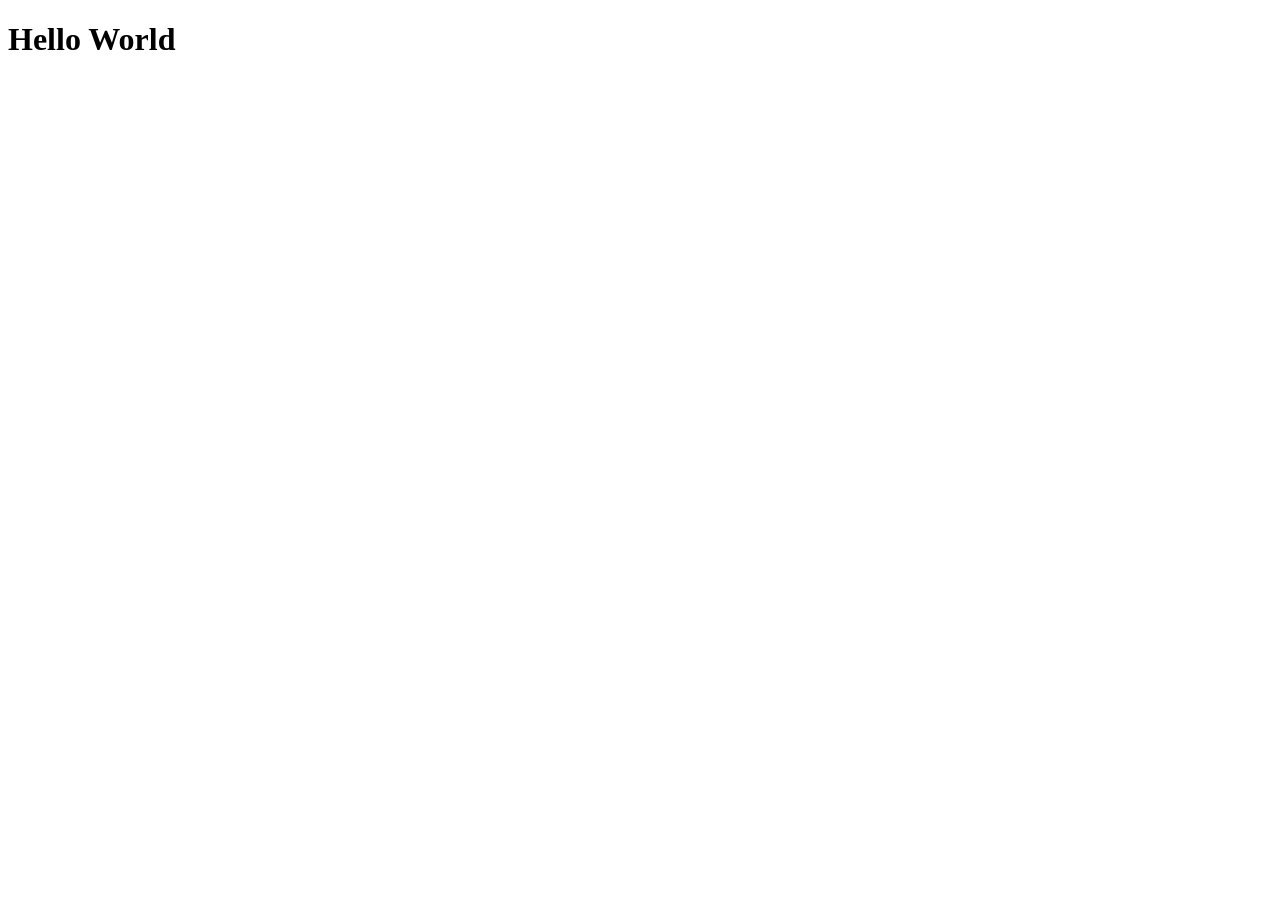
==== index.html @ 71b0acb6 "init html" ====
<!DOCTYPE html>
<html lang="en">
  <head>
    <meta charset="UTF-8" />
    <meta name="viewport" content="width=device-width, initial-scale=1.0" />
    <title>Test Here</title>
  </head>
  <body>
    <h1>Hello World</h1>
  </body>
</html>
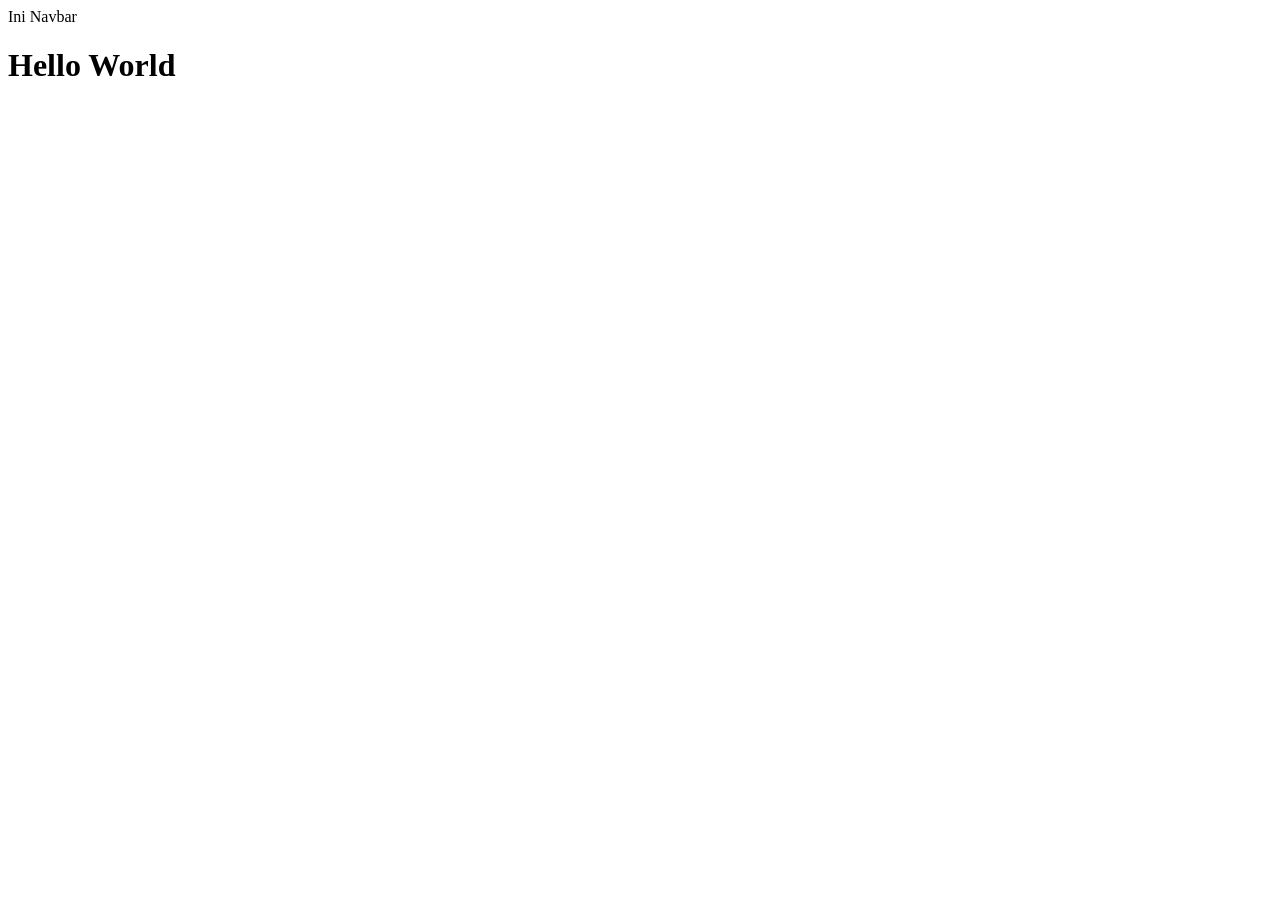
==== commit 16be6d59: "feat: navbar 1.0.1" ====
--- a/index.html
+++ b/index.html
@@ -4,8 +4,10 @@
     <meta charset="UTF-8" />
     <meta name="viewport" content="width=device-width, initial-scale=1.0" />
     <title>Test Here</title>
+    <link rel="stylesheet" href="/style/navbar.css" />
   </head>
   <body>
+    <nav>Ini Navbar</nav>
     <h1>Hello World</h1>
   </body>
 </html>
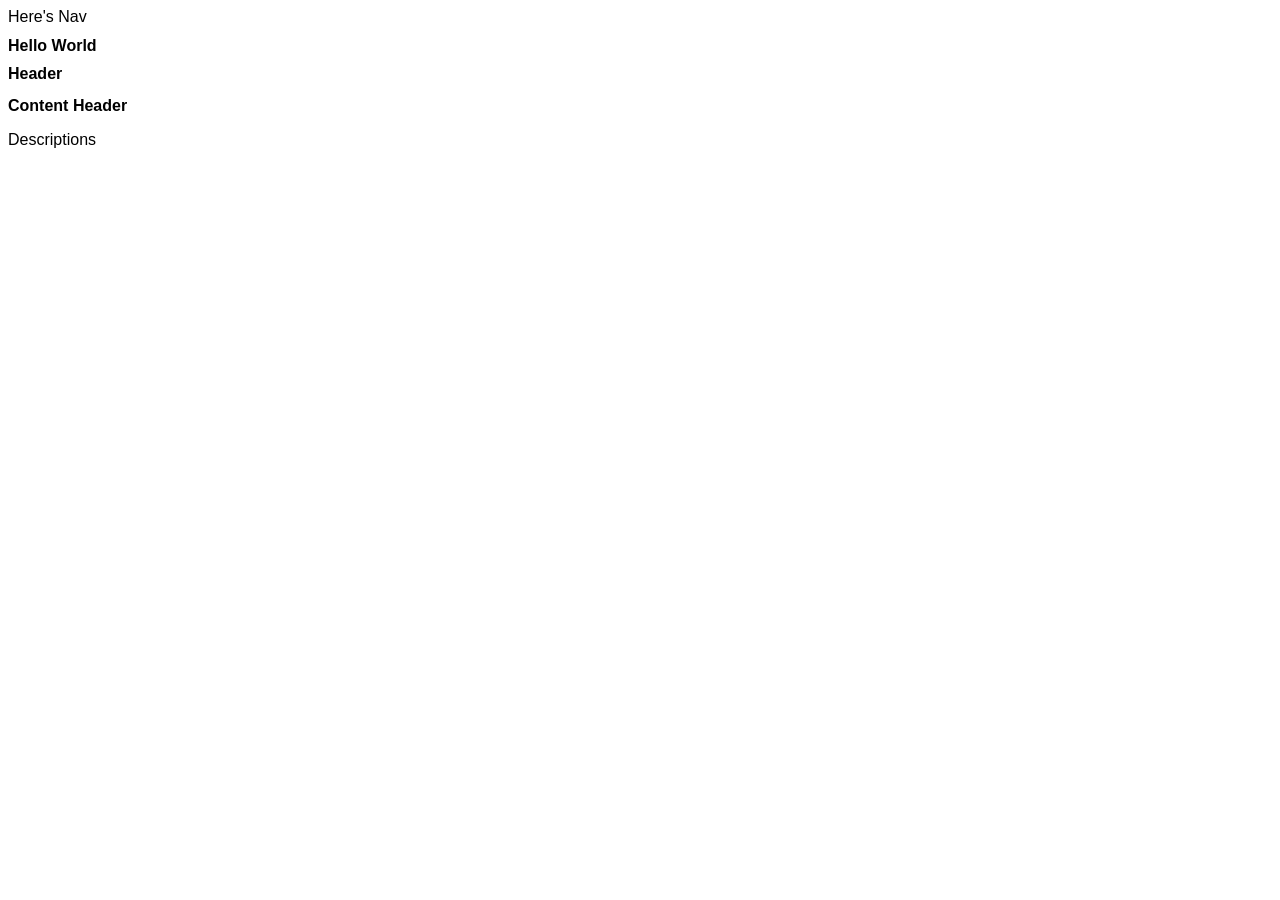
==== commit 519f418d: "feat: feature o.1.0.1; navbar: o.1.0.2" ====
--- a/index.html
+++ b/index.html
@@ -3,11 +3,19 @@
   <head>
     <meta charset="UTF-8" />
     <meta name="viewport" content="width=device-width, initial-scale=1.0" />
+    <link rel="stylesheet" href="/style/navbar.css" />
     <title>Test Here</title>
-    <link rel="stylesheet" href="/style/navbar.css" />
   </head>
+  <nav>Here's Nav</nav>
   <body>
-    <nav>Ini Navbar</nav>
     <h1>Hello World</h1>
+    <main>
+      <h1>Header</h1>
+      <div class="container">
+        <div class="content"></div>
+        <h2>Content Header</h2>
+        <p>Descriptions</p>
+      </div>
+    </main>
   </body>
 </html>
--- a/style/navbar.css
+++ b/style/navbar.css
@@ -0,0 +1,4 @@
+* {
+  font-size: 16px;
+  font-family: Arial, sans-serif;
+}
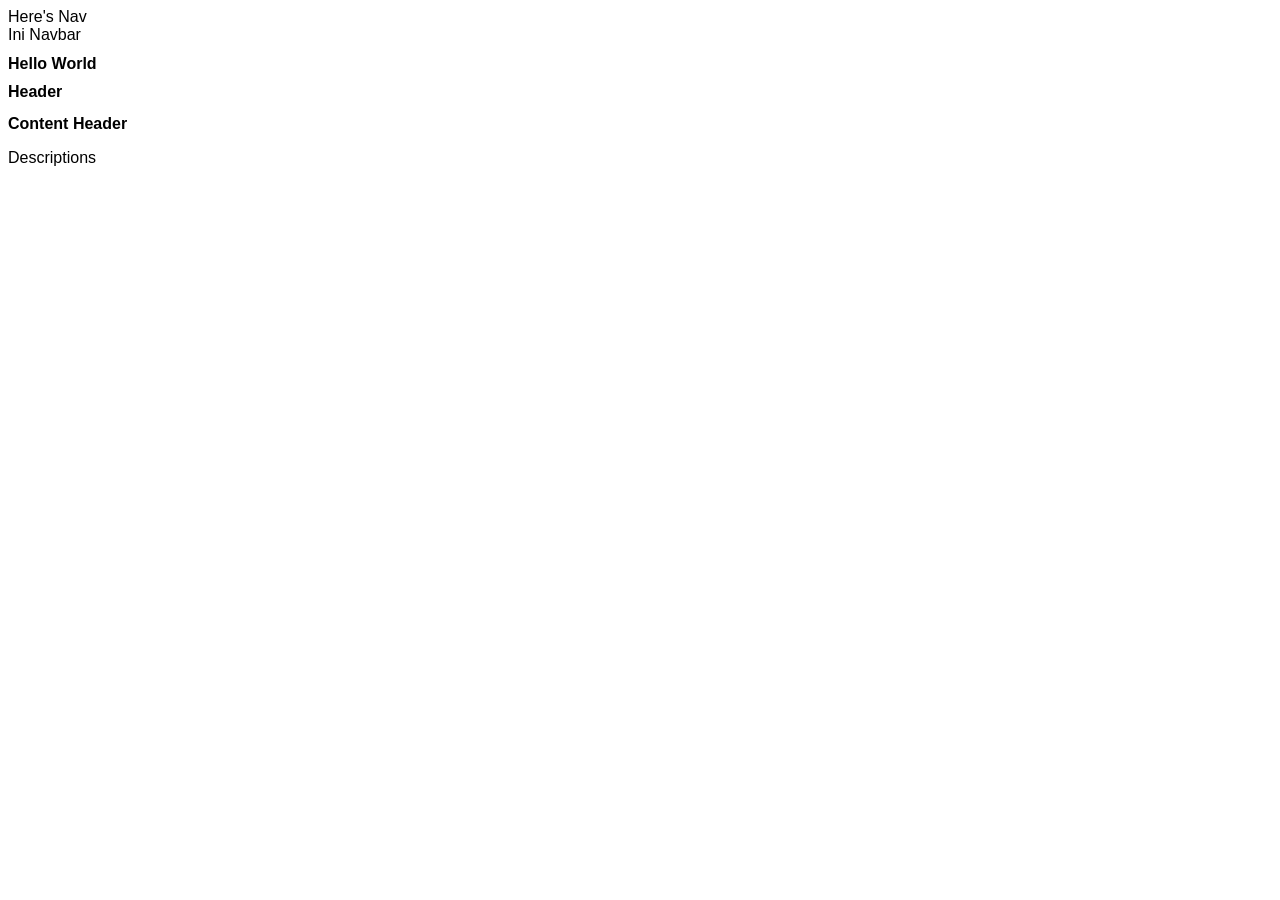
==== commit 493656af: "Merge branch 'dev/navbar' of gacc2:Rayfess/blajar-Git into dev/navbar" ====
--- a/index.html
+++ b/index.html
@@ -5,9 +5,11 @@
     <meta name="viewport" content="width=device-width, initial-scale=1.0" />
     <link rel="stylesheet" href="/style/navbar.css" />
     <title>Test Here</title>
+    <link rel="stylesheet" href="/style/navbar.css" />
   </head>
   <nav>Here's Nav</nav>
   <body>
+    <nav>Ini Navbar</nav>
     <h1>Hello World</h1>
     <main>
       <h1>Header</h1>
